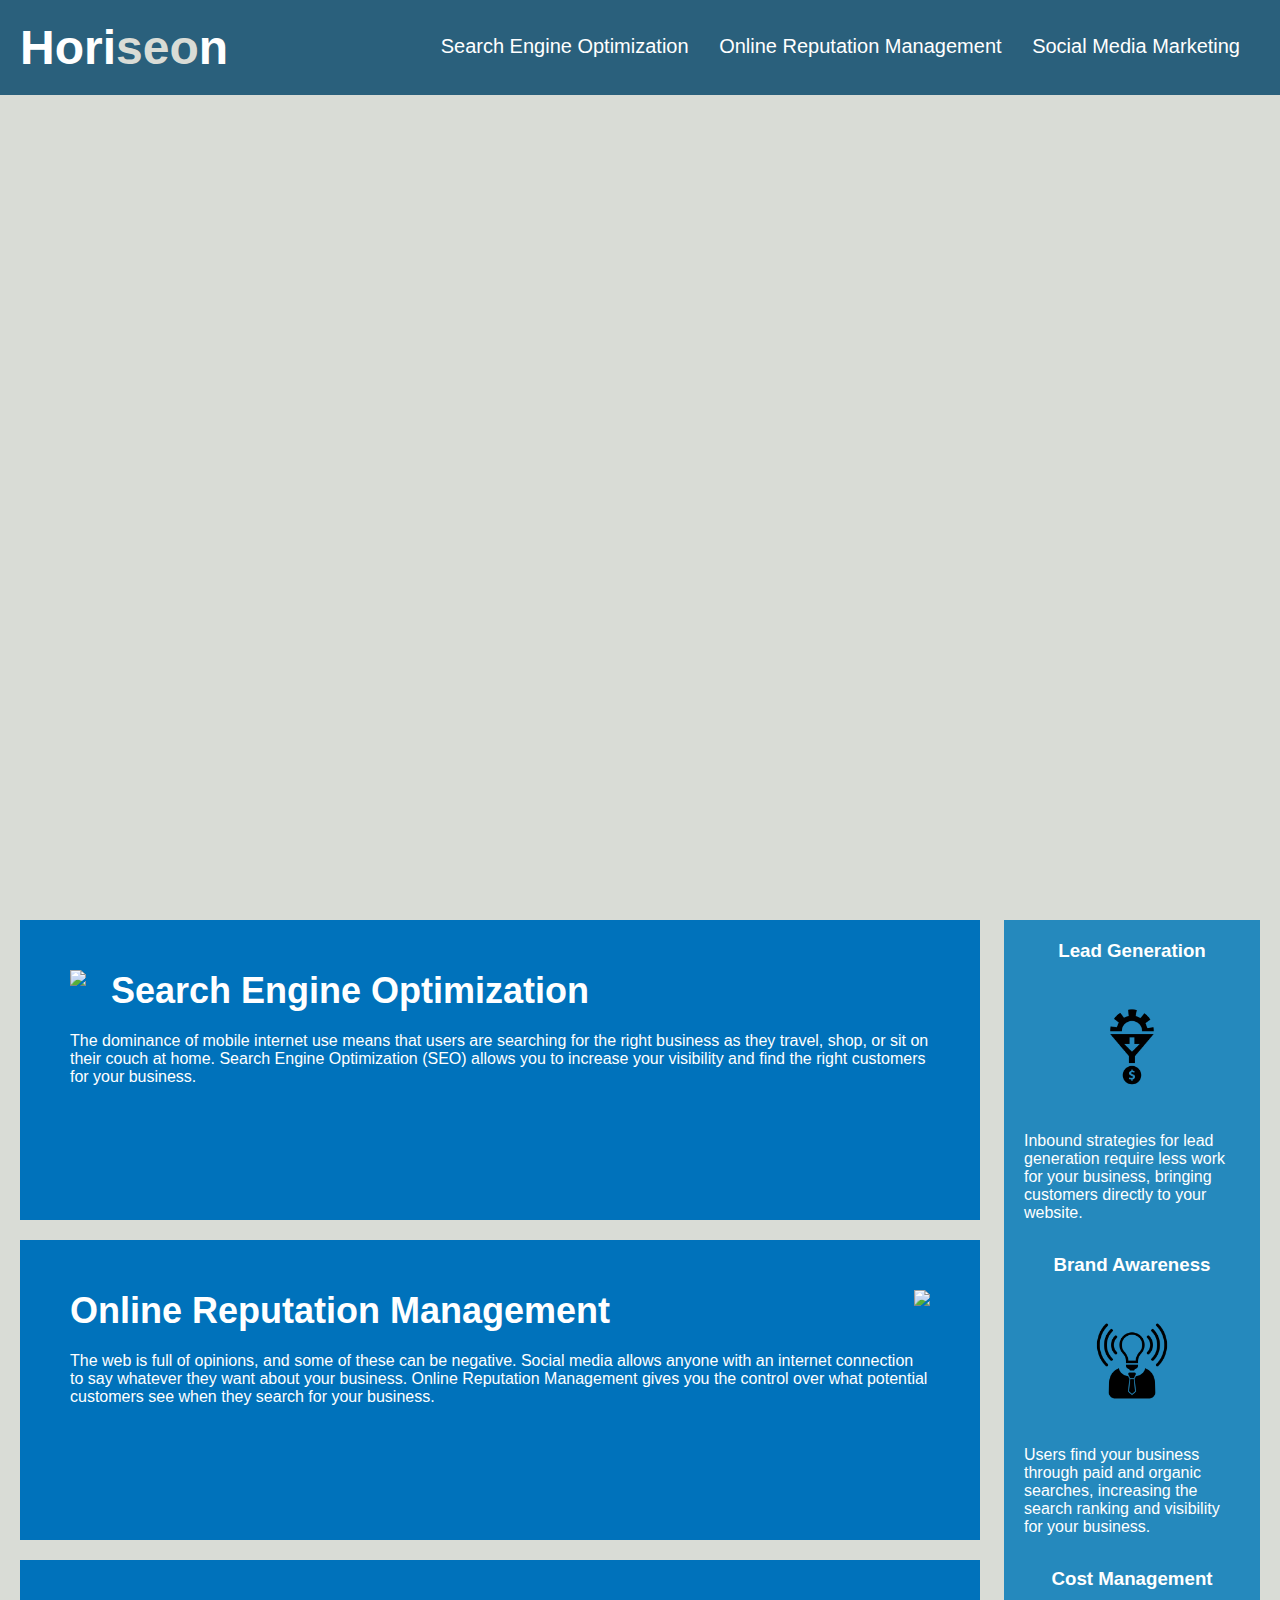
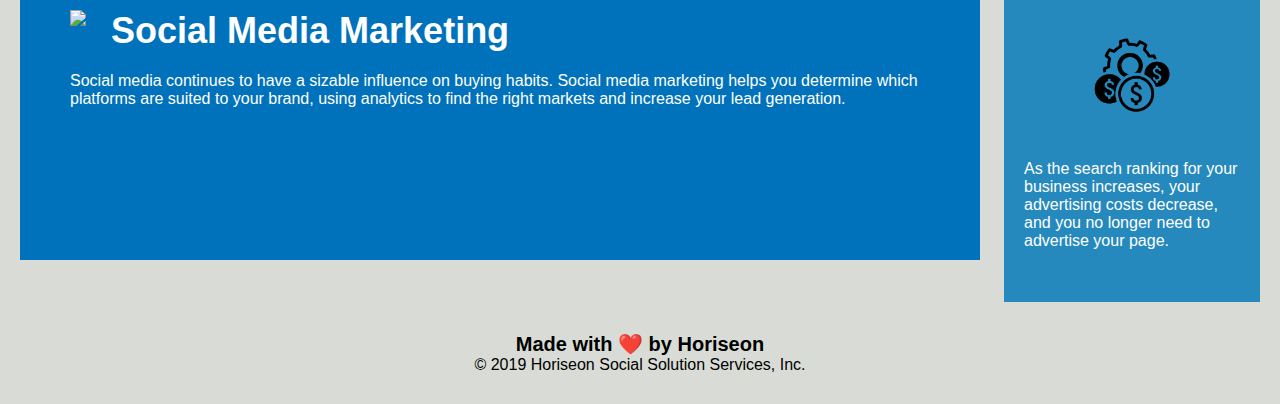
==== Develop/index.html @ 673ebbd8 "Add files via upload" ====
<!DOCTYPE html>
<html lang="en-us">

<head>
    <meta charset="UTF-8" />
    <link rel="stylesheet" href="./assets/css/style.css">
    <title>website</title>
</head>

<body>
    <div class="header">
        <h1>Hori<span class="seo">seo</span>n</h1>
        <div>
            <ul>
                <li>
                    <a href="#search-engine-optimization">Search Engine Optimization</a>
                </li>
                <li>
                    <a href="#online-reputation-management">Online Reputation Management</a>
                </li>
                <li>
                    <a href="#social-media-marketing">Social Media Marketing</a>
                </li>
            </ul>
        </div>
    </div>
    <div class="hero"></div>
    <div class="content">
        <div class="search-engine-optimization">
            <img src="./assets/images/search-engine-optimization.jpg" class="float-left" />
            <h2>Search Engine Optimization</h2>
            <p>
                The dominance of mobile internet use means that users are searching for the right business as they travel, shop, or sit on their couch at home. Search Engine Optimization (SEO) allows you to increase your visibility and find the right customers for your business.
            </p>
        </div>
        <div id="online-reputation-management" class="online-reputation-management">
            <img src="./assets/images/online-reputation-management.jpg" class="float-right" />
            <h2>Online Reputation Management</h2>
            <p>
                The web is full of opinions, and some of these can be negative. Social media allows anyone with an internet connection to say whatever they want about your business. Online Reputation Management gives you the control over what potential customers see when they search for your business.
            </p>
        </div>
        <div id="social-media-marketing" class="social-media-marketing">
            <img src="./assets/images/social-media-marketing.jpg" class="float-left" />
            <h2>Social Media Marketing</h2>
            <p>
                Social media continues to have a sizable influence on buying habits. Social media marketing helps you determine which platforms are suited to your brand, using analytics to find the right markets and increase your lead generation.
            </p>
        </div>
    </div>
    <div class="benefits">
        <div class="benefit-lead">
            <h3>Lead Generation</h3>
            <img src="./assets/images/lead-generation.png" />
            <p>
                Inbound strategies for lead generation require less work for your business, bringing customers directly to your website.
            </p>
        </div>
        <div class="benefit-brand">
            <h3>Brand Awareness</h3>
            <img src="./assets/images/brand-awareness.png" />
            <p>
                Users find your business through paid and organic searches, increasing the search ranking and visibility for your business.
            </p>
        </div>
        <div class="benefit-cost">
            <h3>Cost Management</h3>
            <img src="./assets/images/cost-management.png"></img>
            <p>
                As the search ranking for your business increases, your advertising costs decrease, and you no longer need to advertise your page.
            </p>
        </div>
    </div>
    <div class="footer">
        <h2>Made with ❤️️ by Horiseon</h2>
        <p>
            &copy; 2019 Horiseon Social Solution Services, Inc.
        </p>
    </div>
</body>

</html>
---- Develop/assets/css/style.css ----
* {
    box-sizing: border-box;
    padding: 0;
    margin: 0;
}

body {
    background-color: #d9dcd6;
}

.header {
    padding: 20px;
    font-family: 'Trebuchet MS', 'Lucida Sans Unicode', 'Lucida Grande', 'Lucida Sans', Arial, sans-serif;
    background-color: #2a607c;
    color: #ffffff;
}

.header h1 {
    display: inline-block;
    font-size: 48px;
}

.header h1 .seo {
    color: #d9dcd6;
}

.header div {
    padding-top: 15px;
    margin-right: 20px;
    float: right;
    font-family: 'Gill Sans', 'Gill Sans MT', Calibri, 'Trebuchet MS', sans-serif;
    font-size: 20px;
}

.header div ul {
    list-style-type: none;
}

.header div ul li {
    display: inline-block;
    margin-left: 25px;
}

a {
    color: #ffffff;
    text-decoration: none;
}

p {
    font-size: 16px;
}

.hero {
    height: 800px;
    width: 100%;
    margin-bottom: 25px;
    background-image: url("../images/digital-marketing-meeting.jpg");
    background-size: cover;
    background-position: center;
}

.float-left {
    float: left;
    margin-right: 25px;
}

.float-right {
    float: right;
    margin-left: 25px;
}

.content {
    width: 75%;
    display: inline-block;
    margin-left: 20px;
}

.benefits {
    margin-right: 20px;
    padding: 20px;
    clear: both;
    float: right;
    width: 20%;
    height: 100%;
    font-family: 'Gill Sans', 'Gill Sans MT', Calibri, 'Trebuchet MS', sans-serif;
    background-color: #2589bd;
}

.benefit-lead {
    margin-bottom: 32px;
    color: #ffffff;
}

.benefit-brand {
    margin-bottom: 32px;
    color: #ffffff;
}

.benefit-cost {
    margin-bottom: 32px;
    color: #ffffff;
}

.benefit-lead h3 {
    margin-bottom: 10px;
    text-align: center;
}

.benefit-brand h3 {
    margin-bottom: 10px;
    text-align: center;
}

.benefit-cost h3 {
    margin-bottom: 10px;
    text-align: center;
}

.benefit-lead img {
    display: block;
    margin: 10px auto;
    max-width: 150px;
}

.benefit-brand img {
    display: block;
    margin: 10px auto;
    max-width: 150px;
}

.benefit-cost img {
    display: block;
    margin: 10px auto;
    max-width: 150px;
}

.search-engine-optimization {
    margin-bottom: 20px;
    padding: 50px;
    height: 300px;
    font-family: 'Gill Sans', 'Gill Sans MT', Calibri, 'Trebuchet MS', sans-serif;
    background-color: #0072bb;
    color: #ffffff;
}

.online-reputation-management {
    margin-bottom: 20px;
    padding: 50px;
    height: 300px;
    font-family: 'Gill Sans', 'Gill Sans MT', Calibri, 'Trebuchet MS', sans-serif;
    background-color: #0072bb;
    color: #ffffff;
}

.social-media-marketing {
    margin-bottom: 20px;
    padding: 50px;
    height: 300px;
    font-family: 'Gill Sans', 'Gill Sans MT', Calibri, 'Trebuchet MS', sans-serif;
    background-color: #0072bb;
    color: #ffffff;
}

.search-engine-optimization img {
    max-height: 200px;
}

.online-reputation-management img {
    max-height: 200px;
}

.social-media-marketing img {
    max-height: 200px;
}

.search-engine-optimization h2 {
    margin-bottom: 20px;
    font-size: 36px;
}

.online-reputation-management h2 {
    margin-bottom: 20px;
    font-size: 36px;
}

.social-media-marketing h2 {
    margin-bottom: 20px;
    font-size: 36px;
}

.footer {
    padding: 30px;
    clear: both;
    font-family: 'Trebuchet MS', 'Lucida Sans Unicode', 'Lucida Grande', 'Lucida Sans', Arial, sans-serif;
    text-align: center;
}

.footer h2 {
    font-size: 20px;
}
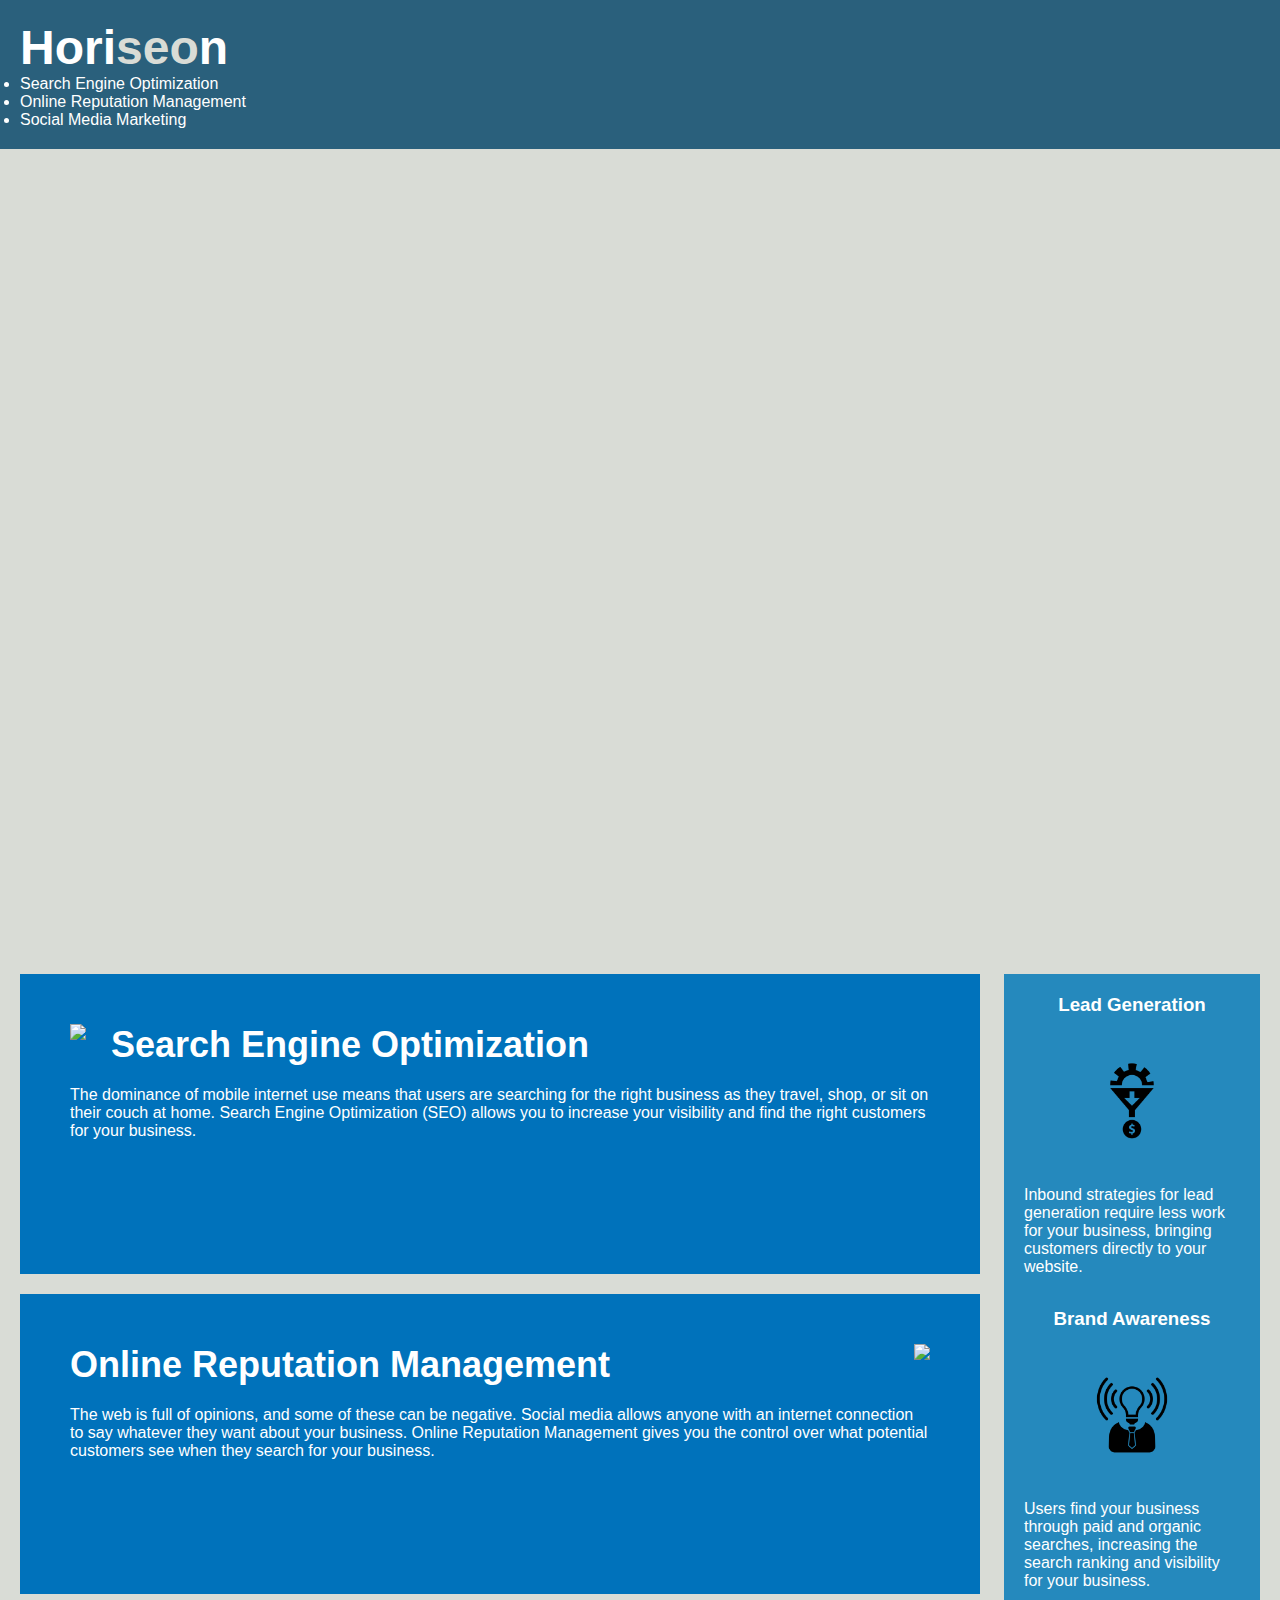
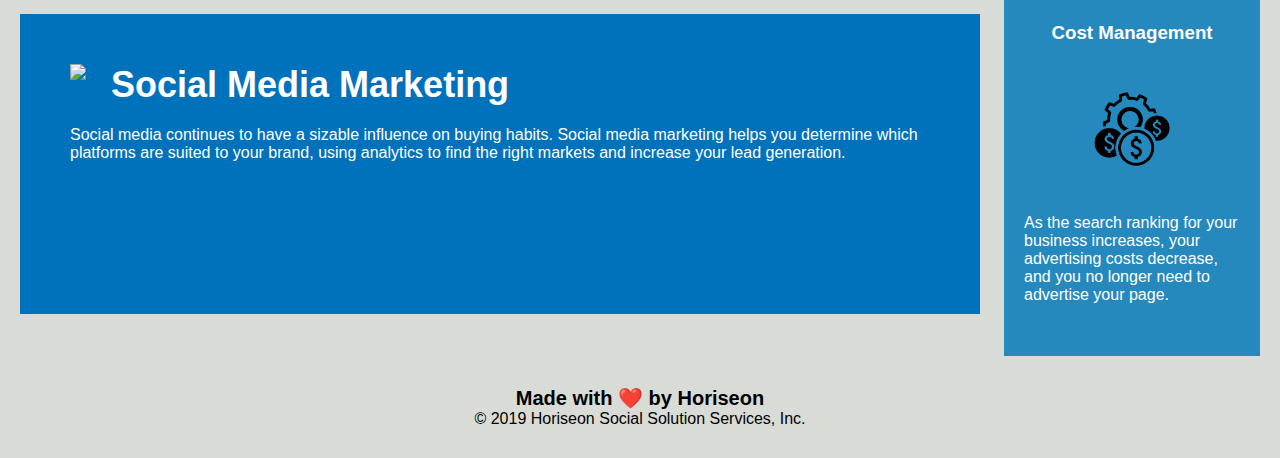
==== commit b5305352: "change div to nav" ====
--- a/Develop/index.html
+++ b/Develop/index.html
@@ -10,7 +10,7 @@
 <body>
     <div class="header">
         <h1>Hori<span class="seo">seo</span>n</h1>
-        <div>
+        <nav>
             <ul>
                 <li>
                     <a href="#search-engine-optimization">Search Engine Optimization</a>
@@ -22,7 +22,7 @@
                     <a href="#social-media-marketing">Social Media Marketing</a>
                 </li>
             </ul>
-        </div>
+        </nav>
     </div>
     <div class="hero"></div>
     <div class="content">
